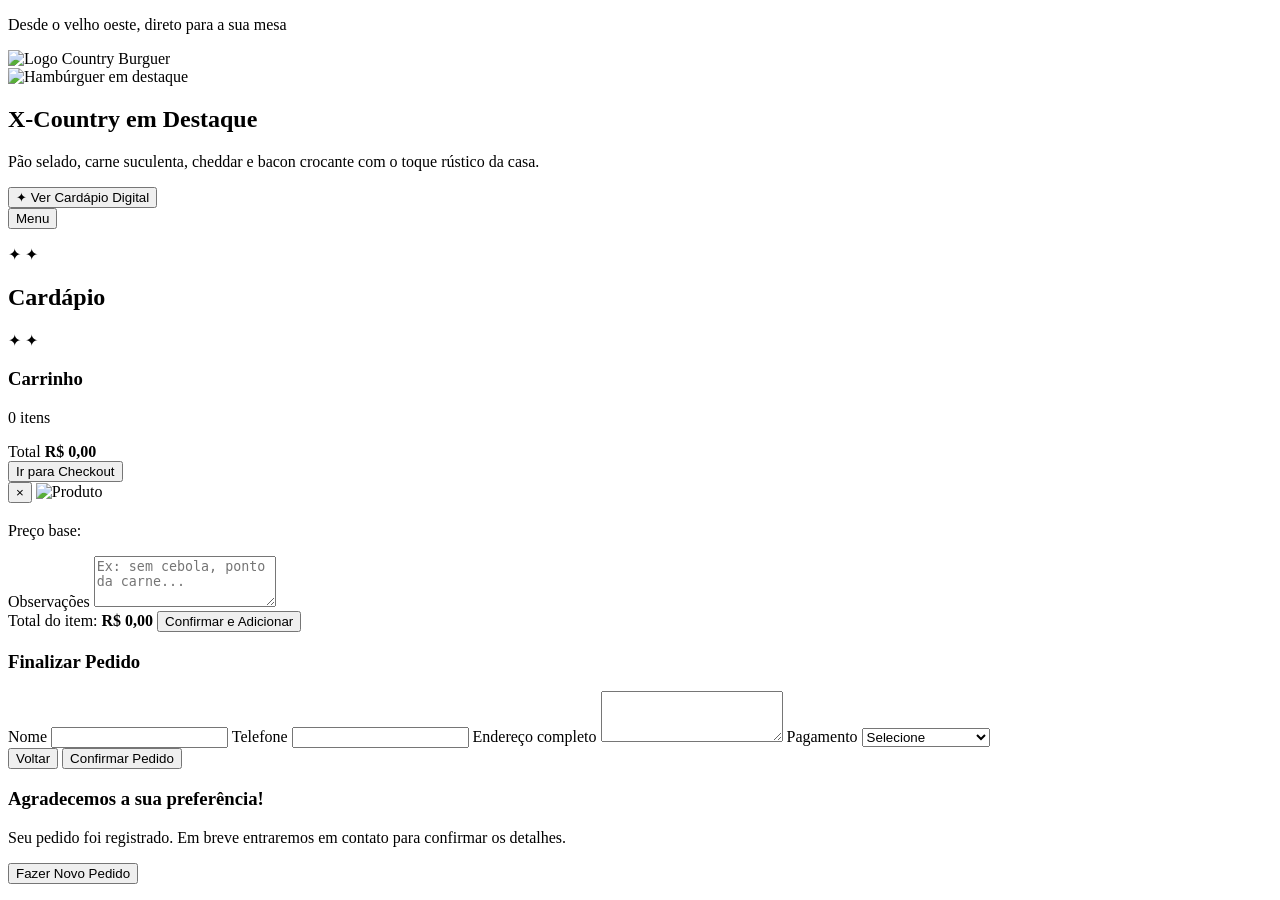
==== src/main/resources/templates/index.html @ 1073b2e7 "feat: add digital menu with categories and products, implement cart functionality and checkout proce" ====
<!DOCTYPE html>
<html lang="pt-BR" xmlns:th="http://www.thymeleaf.org">
<head>
    <meta charset="UTF-8">
    <meta name="viewport" content="width=device-width, initial-scale=1.0">
    <title th:text="${pageTitle}">Country Burguer | Cardápio Digital</title>
    <meta name="description" content="Cardápio digital Country Burguer no estilo faroeste. Escolha hambúrgueres, crepes, porções e finalize seu pedido." th:content="${pageDescription}">
    <link rel="stylesheet" href="/css/app.css" th:href="@{/css/app.css}">
</head>
<body>
    <div class="page-bg-overlay"></div>

    <header class="hero" id="home">
        <div class="hero-rivet hero-rivet--tl" aria-hidden="true"></div>
        <div class="hero-rivet hero-rivet--tr" aria-hidden="true"></div>
        <div class="hero-rivet hero-rivet--bl" aria-hidden="true"></div>
        <div class="hero-rivet hero-rivet--br" aria-hidden="true"></div>

        <div class="hero-brand">
            <p class="hero-kicker">Desde o velho oeste, direto para a sua mesa</p>
            <img class="hero-logo" src="/img/logo.png" th:src="@{/img/logo.png}" alt="Logo Country Burguer" loading="lazy">
            
        </div>

        <div class="hero-highlight">
            <img src="/img/hero-burger.svg" th:src="@{/img/hero-burger.svg}" alt="Hambúrguer em destaque" class="hero-highlight-image" loading="lazy">
            <div class="hero-highlight-copy">
                <h2>X-Country em Destaque</h2>
                <p>Pão selado, carne suculenta, cheddar e bacon crocante com o toque rústico da casa.</p>
            </div>
        </div>

        <button class="cta-main" id="goToMenuBtn" type="button">
            <span class="cta-main-star" aria-hidden="true">✦</span>
            Ver Cardápio Digital
        </button>
    </header>

    <nav class="category-nav" aria-label="Categorias do cardápio">
        <button class="mobile-nav-toggle" id="mobileNavToggle" type="button" aria-expanded="false" aria-controls="categoryMenu">
            Menu
        </button>
        <ul id="categoryMenu" class="category-list"></ul>
    </nav>

    <main id="menu" class="layout">
        <section class="products-section">
            <header class="section-heading">
                <span class="section-stars" aria-hidden="true">✦ ✦</span>
                <h2 id="activeCategoryTitle">Cardápio</h2>
                <span class="section-stars" aria-hidden="true">✦ ✦</span>
            </header>
            <p id="activeCategoryDescription" class="section-description"></p>
            <div id="productGrid" class="product-grid"></div>
        </section>

        <aside class="cart-panel" id="cartPanel" aria-label="Carrinho">
            <header class="cart-header">
                <h3>Carrinho</h3>
                <p id="cartCount">0 itens</p>
            </header>
            <div id="cartItems" class="cart-items"></div>
            <footer class="cart-footer">
                <div class="cart-total-line">
                    <span>Total</span>
                    <strong id="cartTotal">R$ 0,00</strong>
                </div>
                <button id="checkoutBtn" class="btn-checkout" type="button">Ir para Checkout</button>
            </footer>
        </aside>
    </main>

    <section id="productDrawer" class="product-drawer" aria-hidden="true">
        <div class="product-drawer-backdrop" data-close-drawer="true"></div>
        <article class="product-drawer-content" role="dialog" aria-modal="true" aria-labelledby="drawerTitle">
            <button class="drawer-close" type="button" data-close-drawer="true" aria-label="Fechar">×</button>
            <img id="drawerImage" src="" alt="Produto" class="drawer-image" loading="lazy">
            <h3 id="drawerTitle"></h3>
            <p id="drawerDescription" class="drawer-description"></p>
            <p class="drawer-base-price">Preço base: <strong id="drawerBasePrice"></strong></p>

            <div id="ingredientsBlock" class="drawer-block"></div>
            <div id="additionalsBlock" class="drawer-block"></div>

            <label class="drawer-observation" for="drawerObservation">Observações</label>
            <textarea id="drawerObservation" placeholder="Ex: sem cebola, ponto da carne..." rows="3"></textarea>

            <div class="drawer-actions">
                <span>Total do item: <strong id="drawerTotalPrice">R$ 0,00</strong></span>
                <button id="confirmAddToCart" type="button">Confirmar e Adicionar</button>
            </div>
        </article>
    </section>

    <section id="checkoutSection" class="checkout-section" aria-hidden="true">
        <div class="checkout-card">
            <h3>Finalizar Pedido</h3>
            <form id="checkoutForm" novalidate>
                <label for="customerName">Nome</label>
                <input id="customerName" name="customerName" type="text" required>

                <label for="customerPhone">Telefone</label>
                <input id="customerPhone" name="customerPhone" type="tel" required>

                <label for="customerAddress">Endereço completo</label>
                <textarea id="customerAddress" name="customerAddress" rows="3" required></textarea>

                <label for="paymentMethod">Pagamento</label>
                <select id="paymentMethod" name="paymentMethod" required>
                    <option value="">Selecione</option>
                    <option value="pix">PIX</option>
                    <option value="credito">Cartão de Crédito</option>
                    <option value="debito">Cartão de Débito</option>
                    <option value="dinheiro">Dinheiro</option>
                </select>

                <div class="checkout-actions">
                    <button type="button" id="cancelCheckout">Voltar</button>
                    <button type="submit">Confirmar Pedido</button>
                </div>
            </form>
        </div>
    </section>

    <section id="confirmationSection" class="confirmation-section" aria-hidden="true">
        <div class="confirmation-card">
            <h3>Agradecemos a sua preferência!</h3>
            <p>Seu pedido foi registrado. Em breve entraremos em contato para confirmar os detalhes.</p>
            <button id="newOrderBtn" type="button">Fazer Novo Pedido</button>
        </div>
    </section>

    <script src="/js/app.js" th:src="@{/js/app.js}"></script>
</body>
</html>
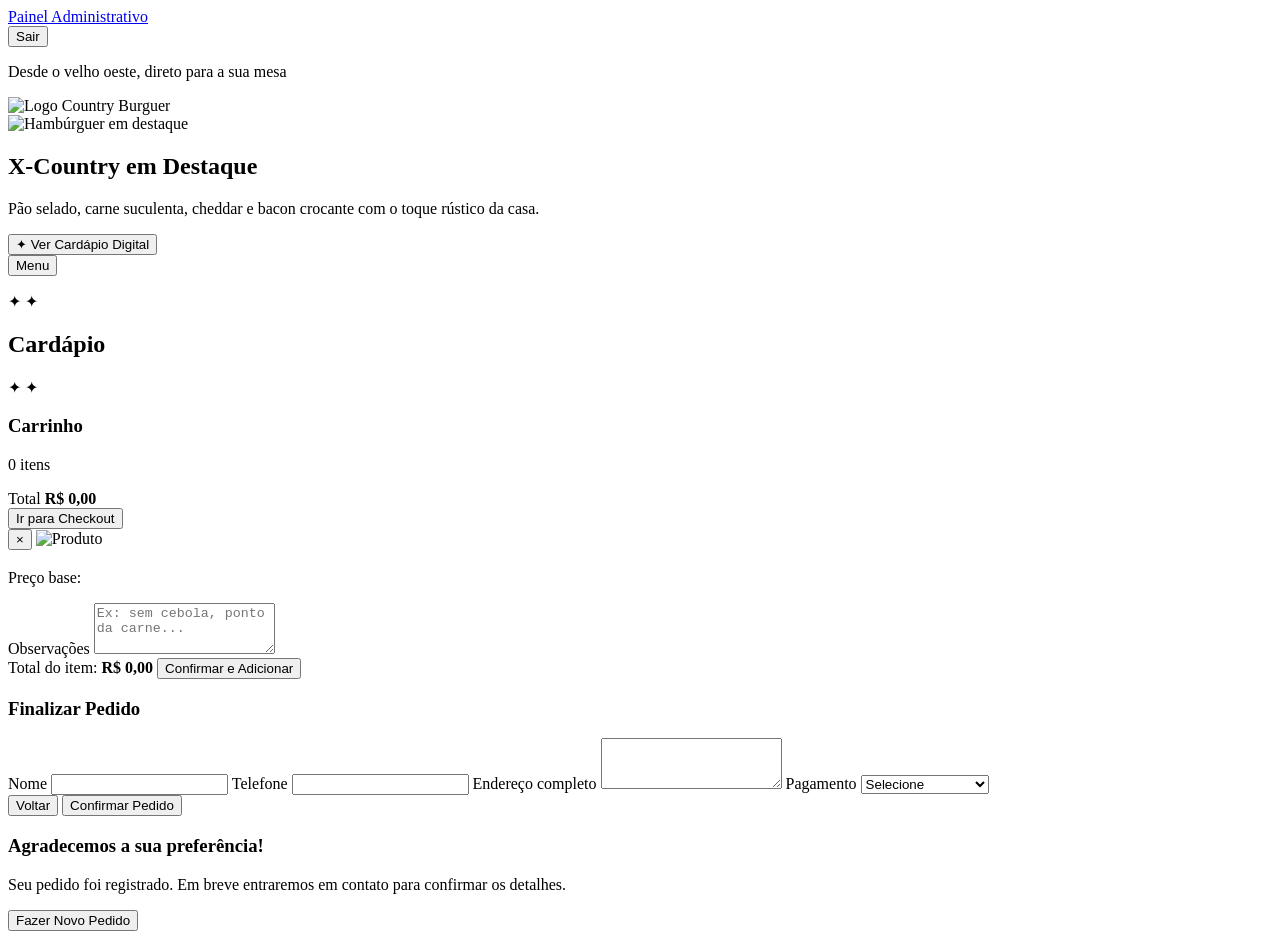
==== commit 9e43dd31: "feat: add admin session actions to homepage with authentication check" ====
--- a/src/main/resources/templates/index.html
+++ b/src/main/resources/templates/index.html
@@ -15,6 +15,14 @@
         <div class="hero-rivet hero-rivet--tr" aria-hidden="true"></div>
         <div class="hero-rivet hero-rivet--bl" aria-hidden="true"></div>
         <div class="hero-rivet hero-rivet--br" aria-hidden="true"></div>
+
+        <div class="hero-session-actions" th:if="${showAdminActions}">
+            <a class="hero-session-link" href="/admin/dashboard" th:href="@{/admin/dashboard}">Painel Administrativo</a>
+            <form class="hero-session-logout" method="post" action="/logout" th:action="@{/logout}">
+                <input type="hidden" th:name="${_csrf.parameterName}" th:value="${_csrf.token}">
+                <button class="hero-session-link hero-session-link--logout" type="submit">Sair</button>
+            </form>
+        </div>
 
         <div class="hero-brand">
             <p class="hero-kicker">Desde o velho oeste, direto para a sua mesa</p>
